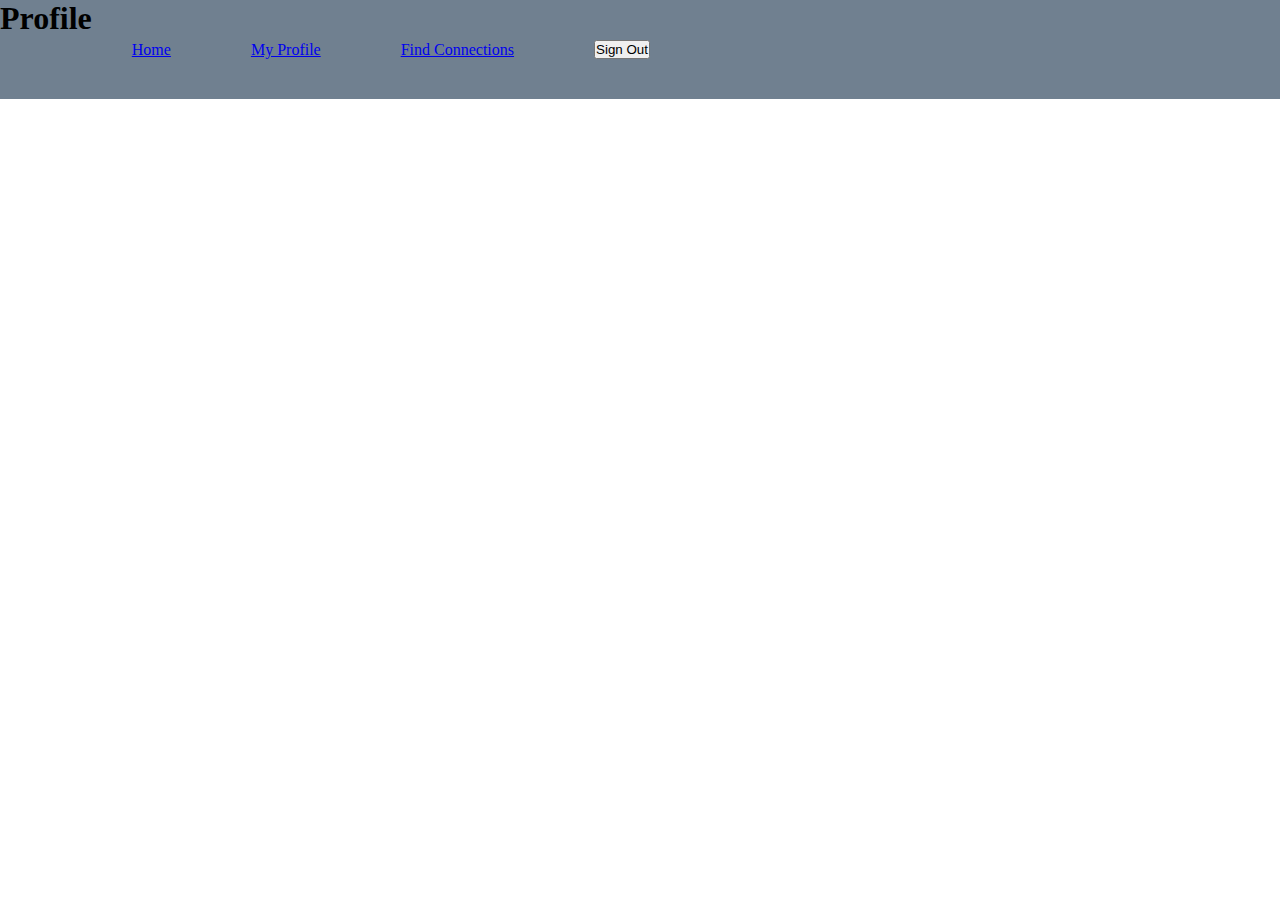
==== Flex Navbar (CSS)/index.html @ 2756079f "Not quite there commit" ====
<!DOCTYPE html>
<html lang="en">
<head>
    <meta charset="UTF-8">
    <meta http-equiv="X-UA-Compatible" content="IE=edge">
    <meta name="viewport" content="width=device-width, initial-scale=1.0">
    <link rel="stylesheet" href="style.css">
    <title>Document</title>
</head>
<body>
    
    <div class="nav">
        <h1 id="nav_title">Profile</h1>
        <ul class="nav-links">
            <li><a href="#">Home</a></li>
            <li><a href="#" class="active">My Profile</a></li>
            <li><a href="#">Find Connections</a></li>
            <li><button class="btn">Sign Out</button></li>
        </ul>
    </div>
</body>
</html>
---- Flex Navbar (CSS)/style.css ----
*{
    margin: 0px;
    padding: 0px;
}
.nav{
    background-color: slategray;
    display:flex;
    width: 100%;
}
#nav_title{
    display:inline-block;
    vertical-align: top;
    background-color: slategray;
}
.nav-links{
    display:flex;
    justify-content: flex-end;
    align-items: flex-end;
    flex-direction: row;

}
li{
    display: inline-block;
    vertical-align: top;
    margin:20px;
    padding:20px;
}
ul{
    list-style-type: none;
    margin:0;
    padding:0;
}
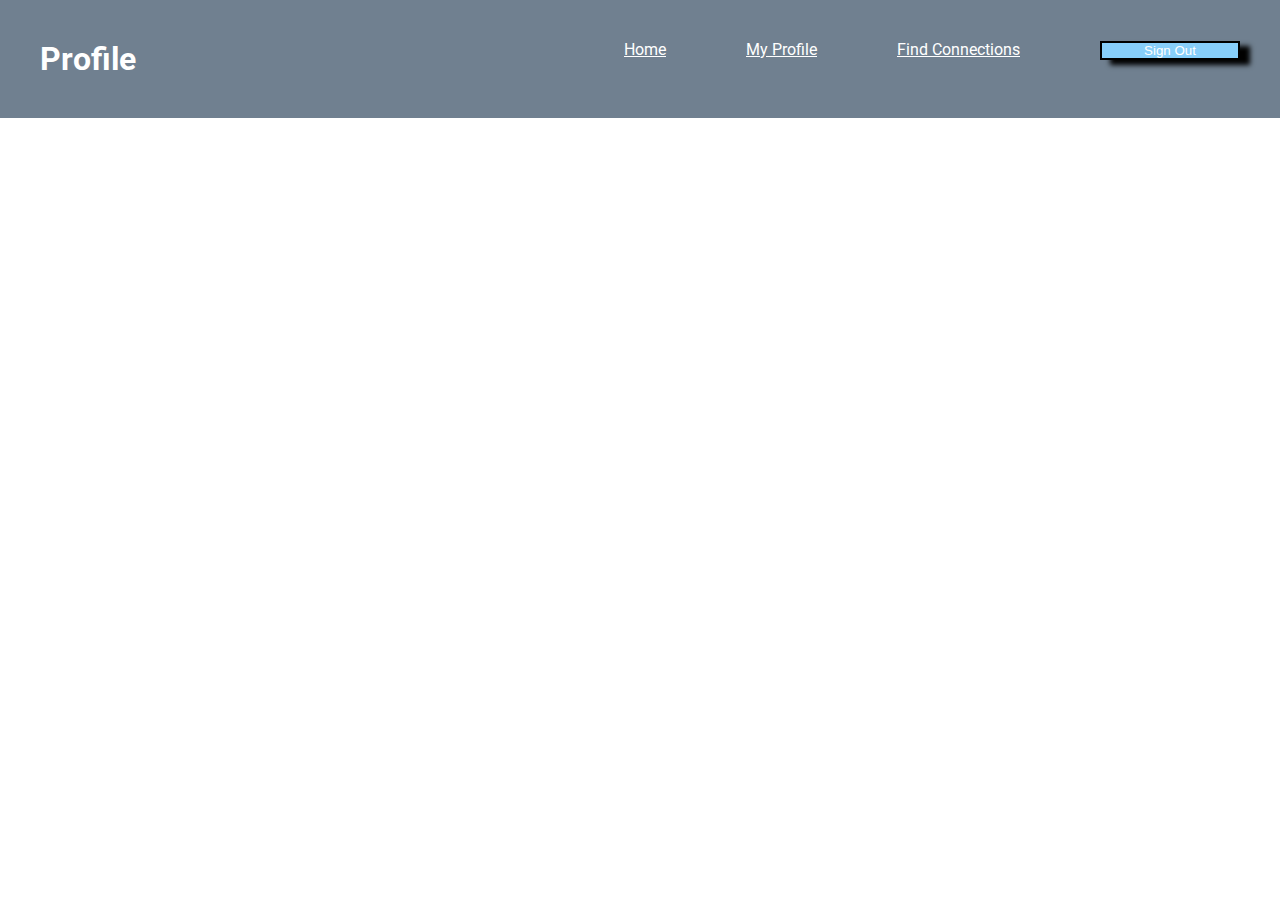
==== commit 76d296dd: "DID IT!!" ====
--- a/Flex Navbar (CSS)/index.html
+++ b/Flex Navbar (CSS)/index.html
@@ -6,6 +6,8 @@
     <meta name="viewport" content="width=device-width, initial-scale=1.0">
     <link rel="stylesheet" href="style.css">
     <title>Document</title>
+    <link rel="stylesheet" href="https://fonts.googleapis.com/css?family=Roboto">
+    <style></style>
 </head>
 <body>
     
--- a/Flex Navbar (CSS)/style.css
+++ b/Flex Navbar (CSS)/style.css
@@ -1,27 +1,33 @@
+body{
+    font-family:"Roboto", serif
+}
 *{
     margin: 0px;
     padding: 0px;
 }
 .nav{
     background-color: slategray;
+    border-color: whitesmoke;
     display:flex;
     width: 100%;
+    justify-content: space-between;
+    color: white;
+
 }
 #nav_title{
-    display:inline-block;
-    vertical-align: top;
-    background-color: slategray;
+    display: flex;
+    margin:20px;
+    padding:20px;
+    
+    
 }
 .nav-links{
-    display:flex;
-    justify-content: flex-end;
-    align-items: flex-end;
-    flex-direction: row;
+    display: flex;
+    color: white;
+
 
 }
 li{
-    display: inline-block;
-    vertical-align: top;
     margin:20px;
     padding:20px;
 }
@@ -29,4 +35,15 @@
     list-style-type: none;
     margin:0;
     padding:0;
+}
+.btn{
+    box-shadow: 10px 5px 5px black;
+    width: 140px;
+    border-style:solid;
+    border-color:black;
+    color: white;
+    background-color: lightskyblue;
+}
+a{
+    color: white;
 }